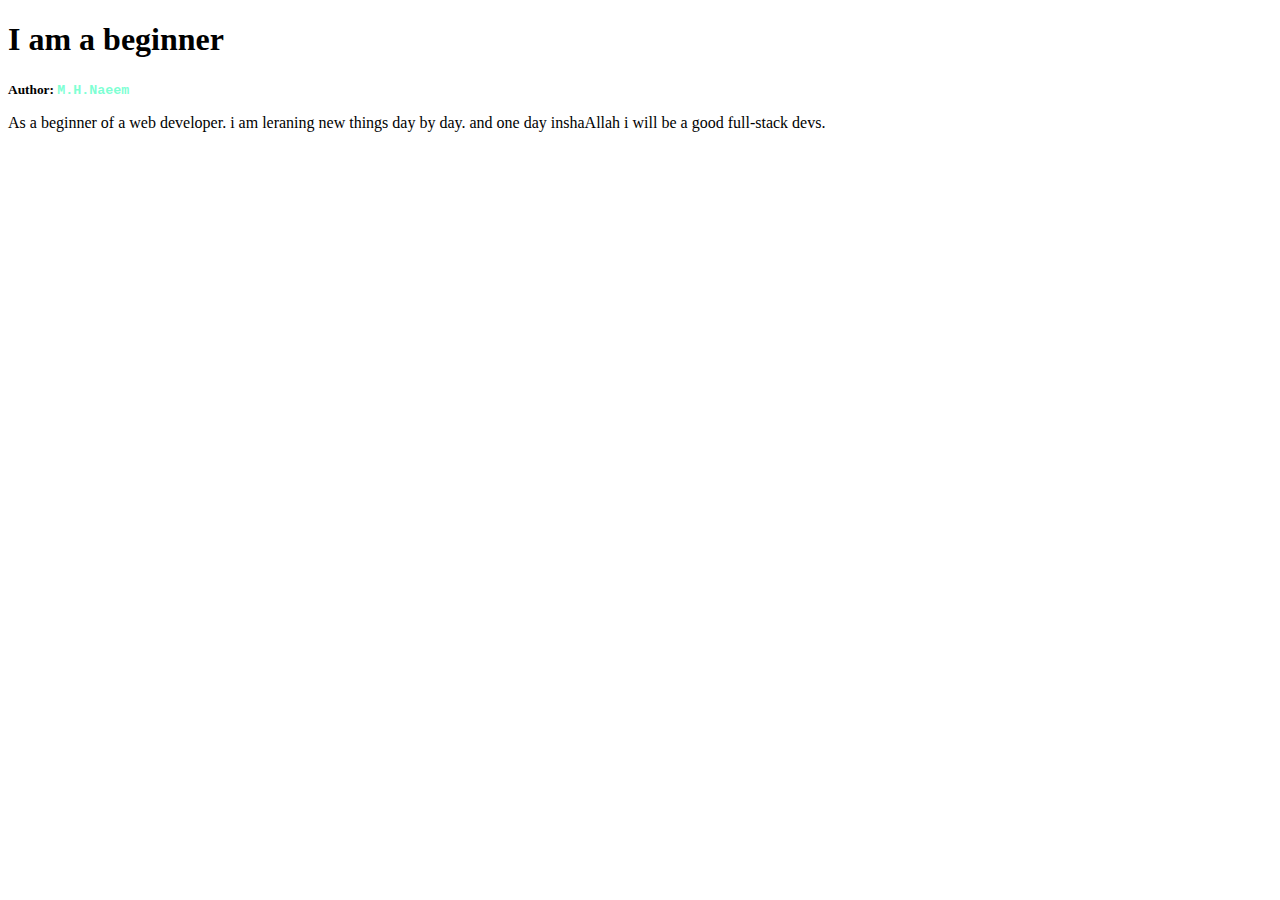
==== index.html @ dc5c7ba7 "author name changes" ====
<!DOCTYPE html>
<html lang="en">
<head>
    <meta charset="UTF-8">
    <meta name="viewport" content="width=device-width, initial-scale=1.0">
    <title>My second github repository</title>
    <link rel="stylesheet" href="style-0.css">
</head>
<body>
    <h1>I am a beginner</h1>
   <small> <strong>Author:</strong> <span class="author-name"><strong>M.H.Naeem</strong></span></small>
    <p>As a beginner of a web developer. i am leraning new things day by day. and one day inshaAllah i will be a good full-stack devs.</p>
</body>
</html>
---- style-0.css ----
.author-name{
    color: aquamarine;
    font-family: 'Courier New', Courier, monospace;
}
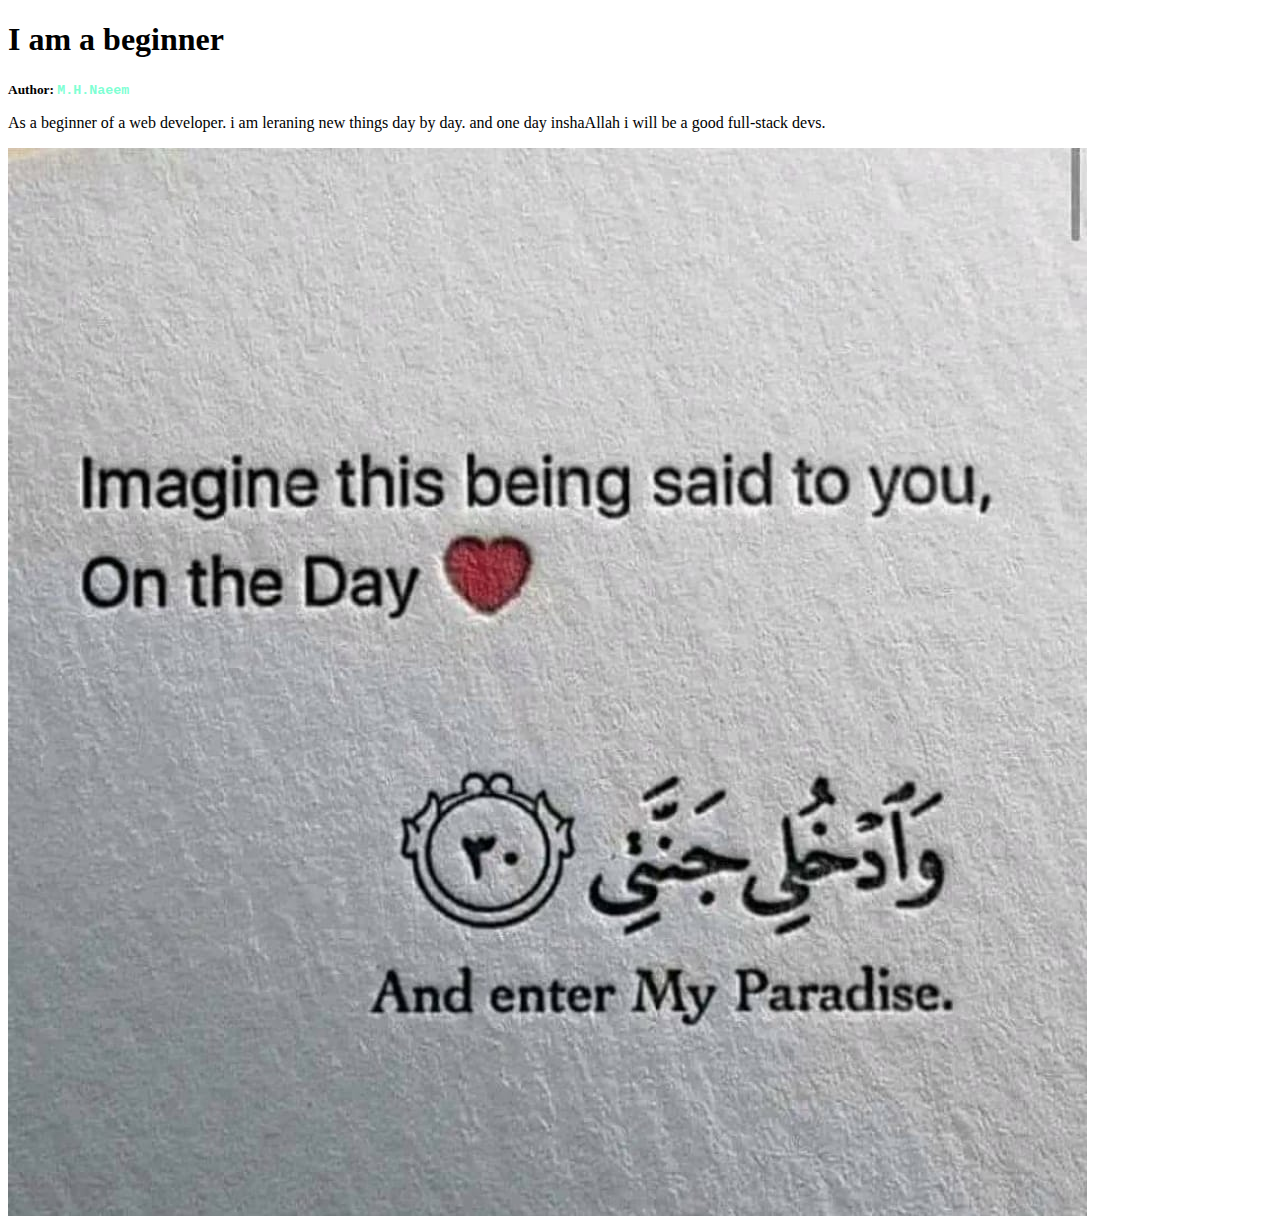
==== commit 468eb7c6: "verse-photo-added" ====
--- a/index.html
+++ b/index.html
@@ -10,5 +10,6 @@
     <h1>I am a beginner</h1>
    <small> <strong>Author:</strong> <span class="author-name"><strong>M.H.Naeem</strong></span></small>
     <p>As a beginner of a web developer. i am leraning new things day by day. and one day inshaAllah i will be a good full-stack devs.</p>
+    <img src="VERSE_n.jpg" alt="">
 </body>
 </html>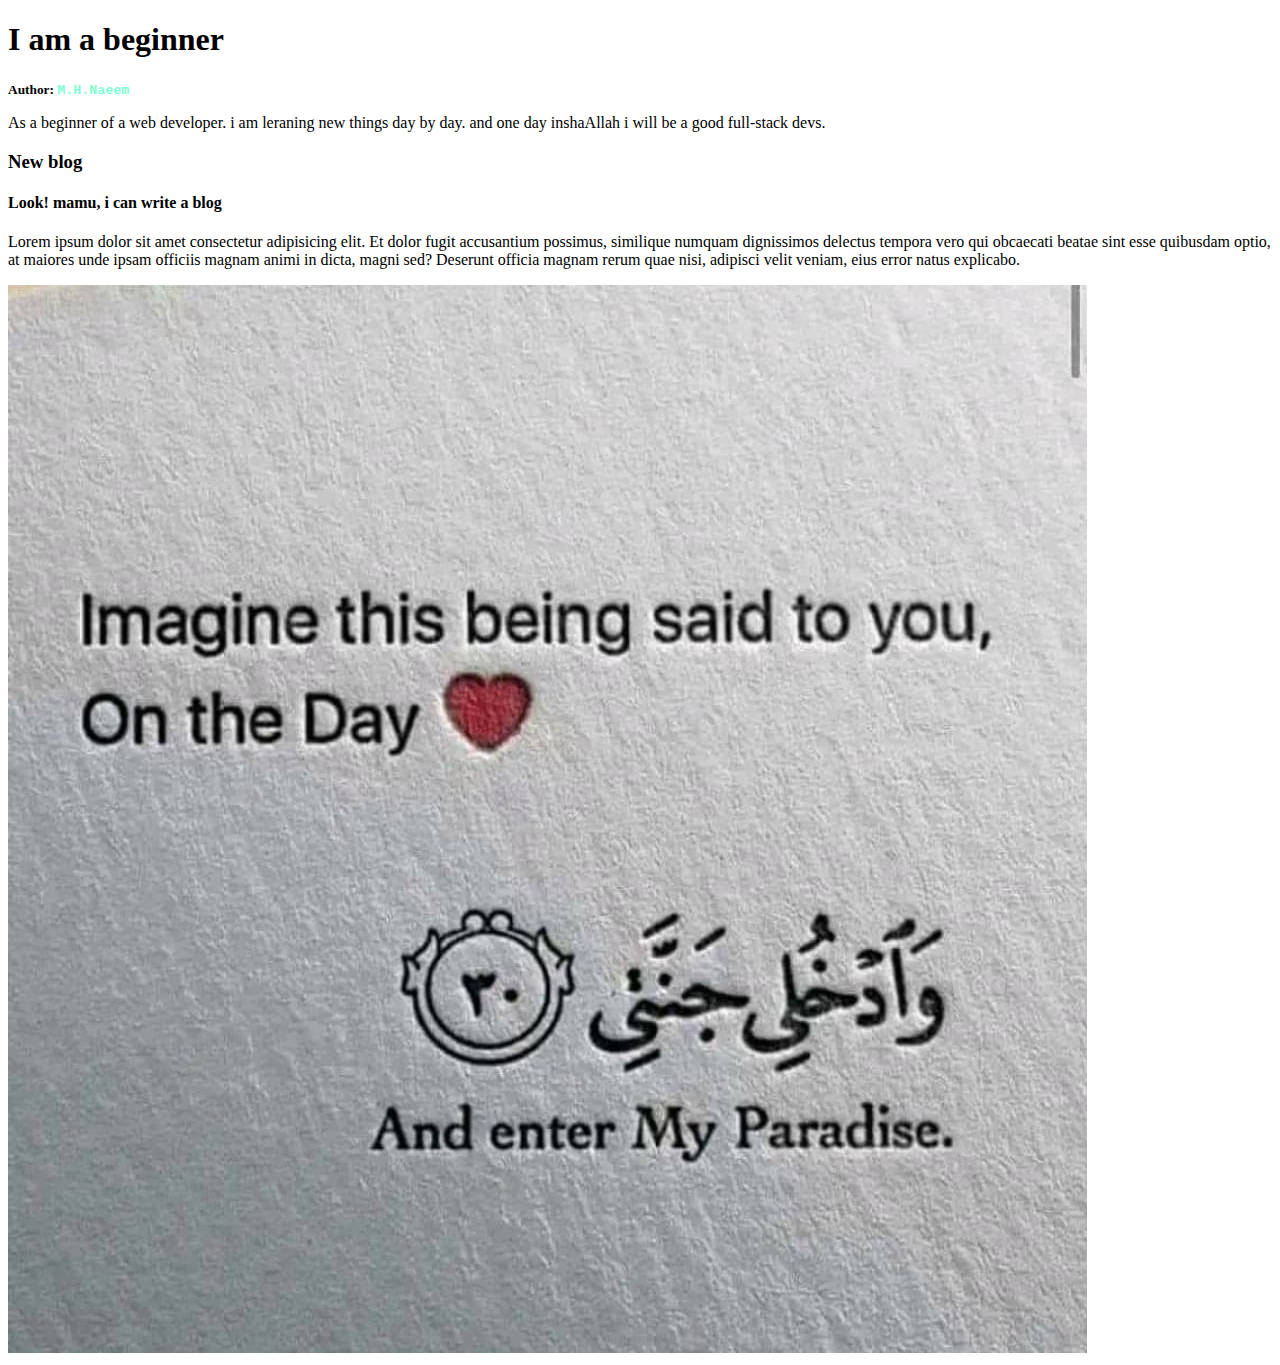
==== commit a01faac2: "new blog added" ====
--- a/index.html
+++ b/index.html
@@ -10,6 +10,11 @@
     <h1>I am a beginner</h1>
    <small> <strong>Author:</strong> <span class="author-name"><strong>M.H.Naeem</strong></span></small>
     <p>As a beginner of a web developer. i am leraning new things day by day. and one day inshaAllah i will be a good full-stack devs.</p>
+    <div>
+        <h3>New blog</h3>
+        <h4>Look! mamu, i can write a blog</h4>
+        <p>Lorem ipsum dolor sit amet consectetur adipisicing elit. Et dolor fugit accusantium possimus, similique numquam dignissimos delectus tempora vero qui obcaecati beatae sint esse quibusdam optio, at maiores unde ipsam officiis magnam animi in dicta, magni sed? Deserunt officia magnam rerum quae nisi, adipisci velit veniam, eius error natus explicabo.</p>
+    </div>
     <img src="VERSE_n.jpg" alt="">
 </body>
 </html>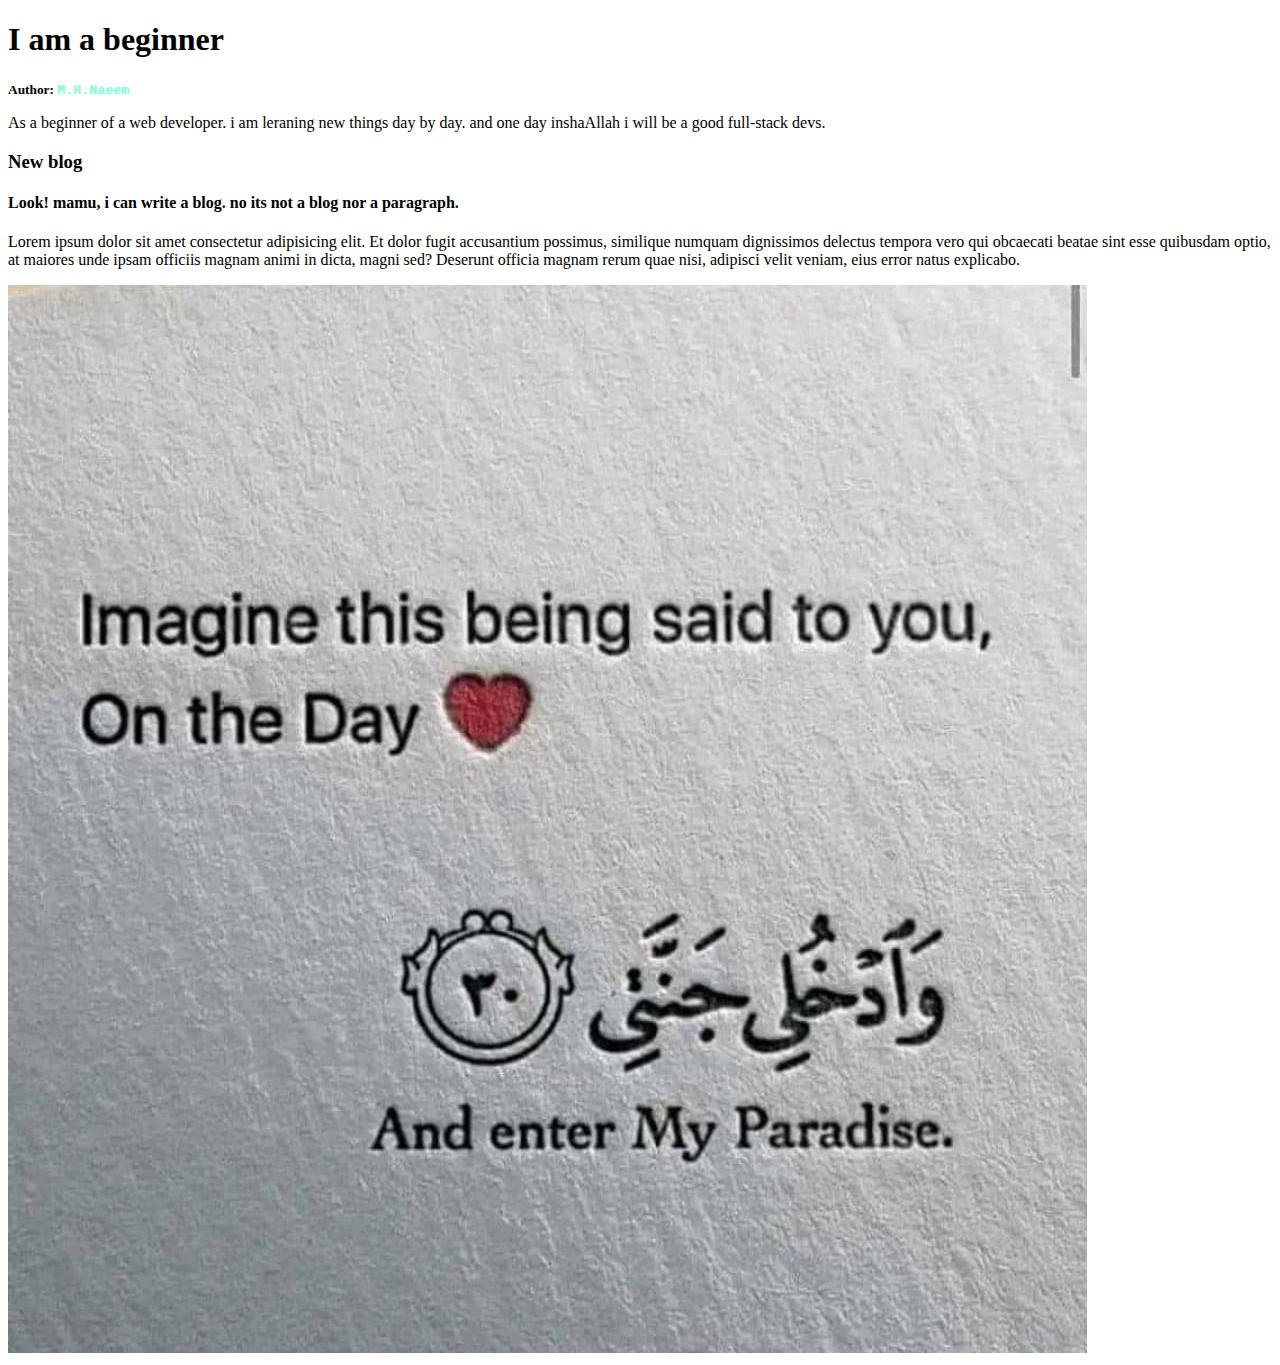
==== commit bfbe085e: "it's a paragraph" ====
--- a/index.html
+++ b/index.html
@@ -12,7 +12,7 @@
     <p>As a beginner of a web developer. i am leraning new things day by day. and one day inshaAllah i will be a good full-stack devs.</p>
     <div>
         <h3>New blog</h3>
-        <h4>Look! mamu, i can write a blog</h4>
+        <h4>Look! mamu, i can write a blog. no its not a blog nor a paragraph.</h4>
         <p>Lorem ipsum dolor sit amet consectetur adipisicing elit. Et dolor fugit accusantium possimus, similique numquam dignissimos delectus tempora vero qui obcaecati beatae sint esse quibusdam optio, at maiores unde ipsam officiis magnam animi in dicta, magni sed? Deserunt officia magnam rerum quae nisi, adipisci velit veniam, eius error natus explicabo.</p>
     </div>
     <img src="VERSE_n.jpg" alt="">
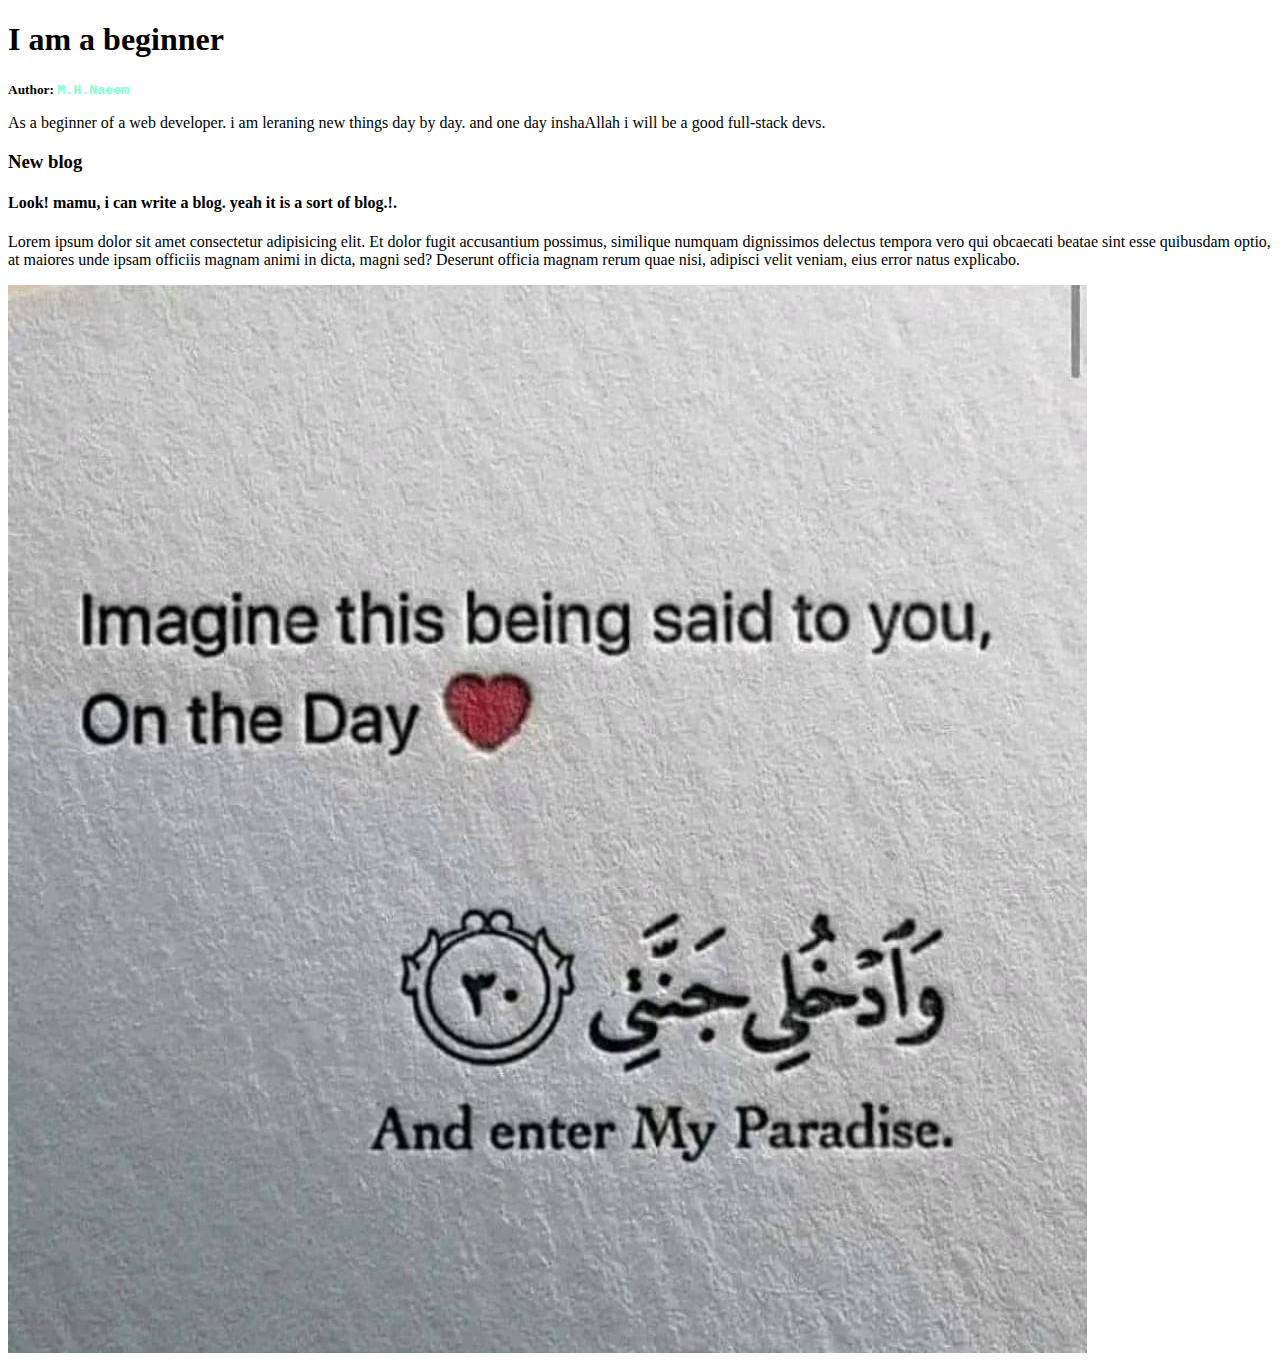
==== commit 313d6ee5: "it's a sort of blog" ====
--- a/index.html
+++ b/index.html
@@ -12,7 +12,7 @@
     <p>As a beginner of a web developer. i am leraning new things day by day. and one day inshaAllah i will be a good full-stack devs.</p>
     <div>
         <h3>New blog</h3>
-        <h4>Look! mamu, i can write a blog. no its not a blog nor a paragraph.</h4>
+        <h4>Look! mamu, i can write a blog. yeah it is a sort of blog.!.</h4>
         <p>Lorem ipsum dolor sit amet consectetur adipisicing elit. Et dolor fugit accusantium possimus, similique numquam dignissimos delectus tempora vero qui obcaecati beatae sint esse quibusdam optio, at maiores unde ipsam officiis magnam animi in dicta, magni sed? Deserunt officia magnam rerum quae nisi, adipisci velit veniam, eius error natus explicabo.</p>
     </div>
     <img src="VERSE_n.jpg" alt="">
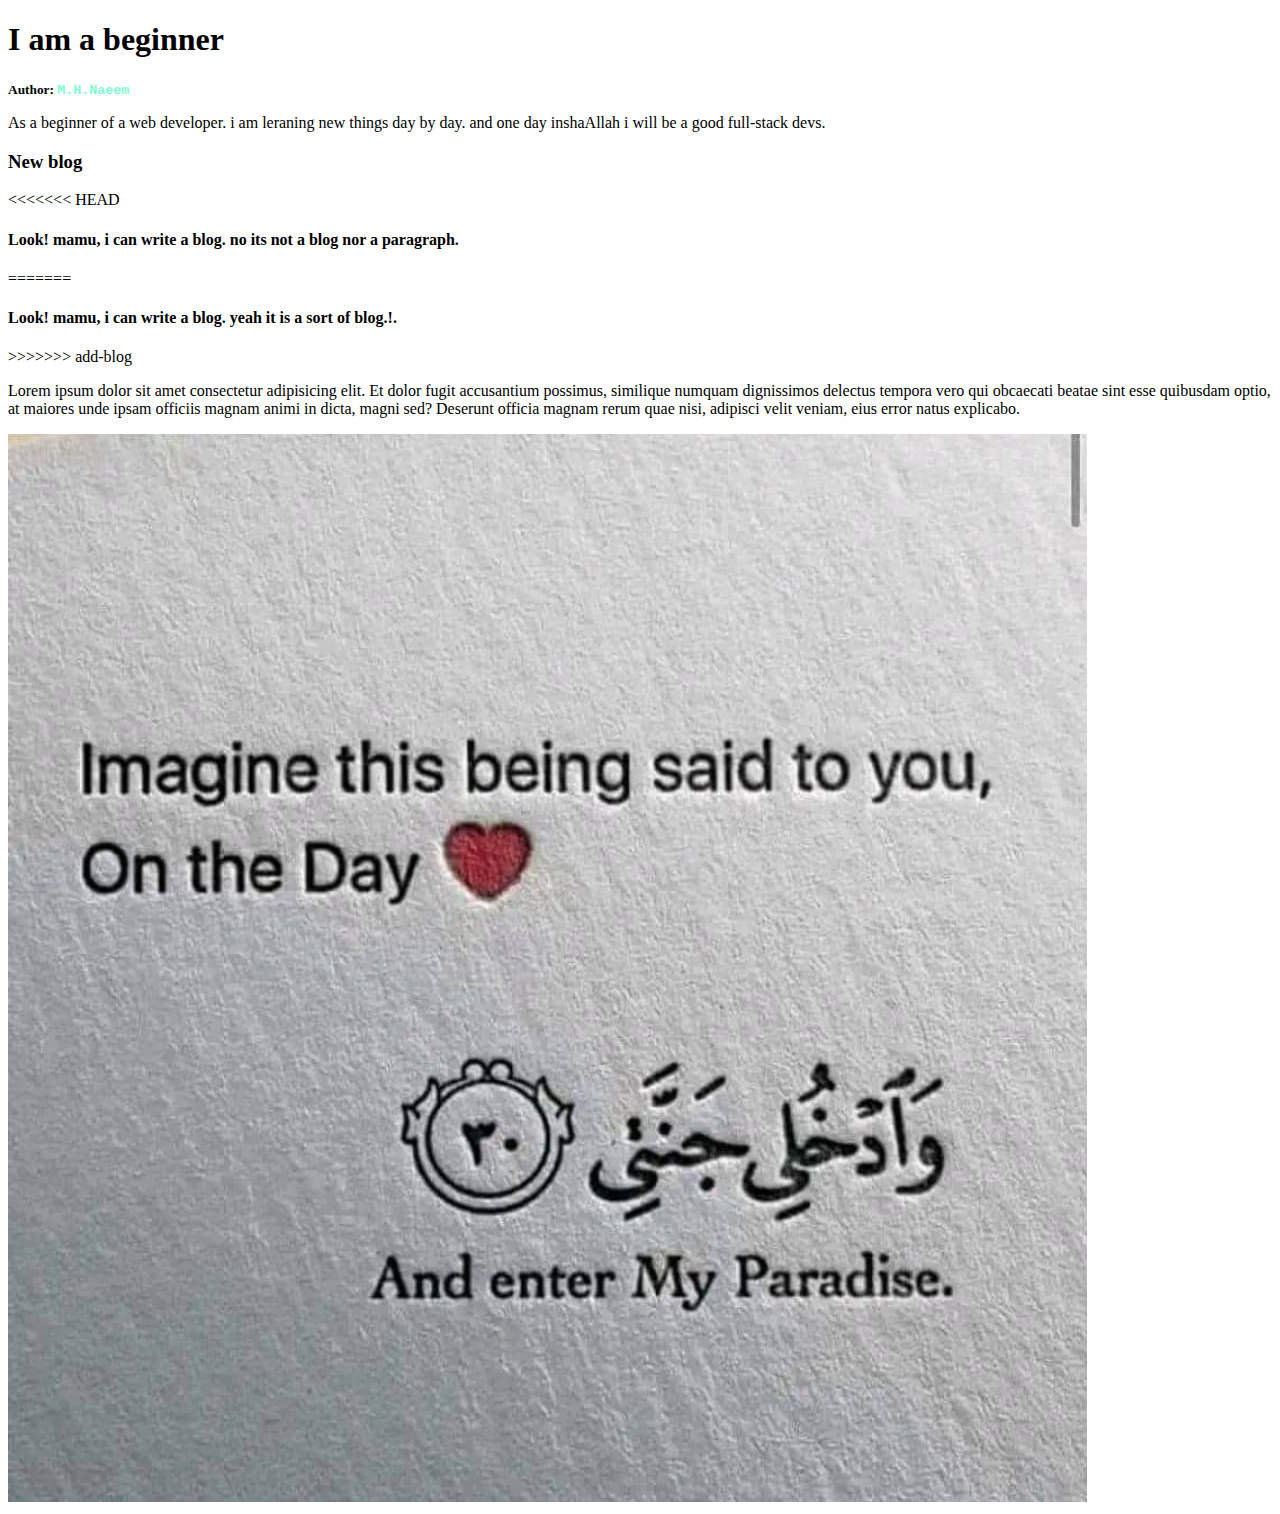
==== commit 570ac18f: "conflict resloved" ====
--- a/index.html
+++ b/index.html
@@ -12,7 +12,11 @@
     <p>As a beginner of a web developer. i am leraning new things day by day. and one day inshaAllah i will be a good full-stack devs.</p>
     <div>
         <h3>New blog</h3>
+<<<<<<< HEAD
+        <h4>Look! mamu, i can write a blog. no its not a blog nor a paragraph.</h4>
+=======
         <h4>Look! mamu, i can write a blog. yeah it is a sort of blog.!.</h4>
+>>>>>>> add-blog
         <p>Lorem ipsum dolor sit amet consectetur adipisicing elit. Et dolor fugit accusantium possimus, similique numquam dignissimos delectus tempora vero qui obcaecati beatae sint esse quibusdam optio, at maiores unde ipsam officiis magnam animi in dicta, magni sed? Deserunt officia magnam rerum quae nisi, adipisci velit veniam, eius error natus explicabo.</p>
     </div>
     <img src="VERSE_n.jpg" alt="">
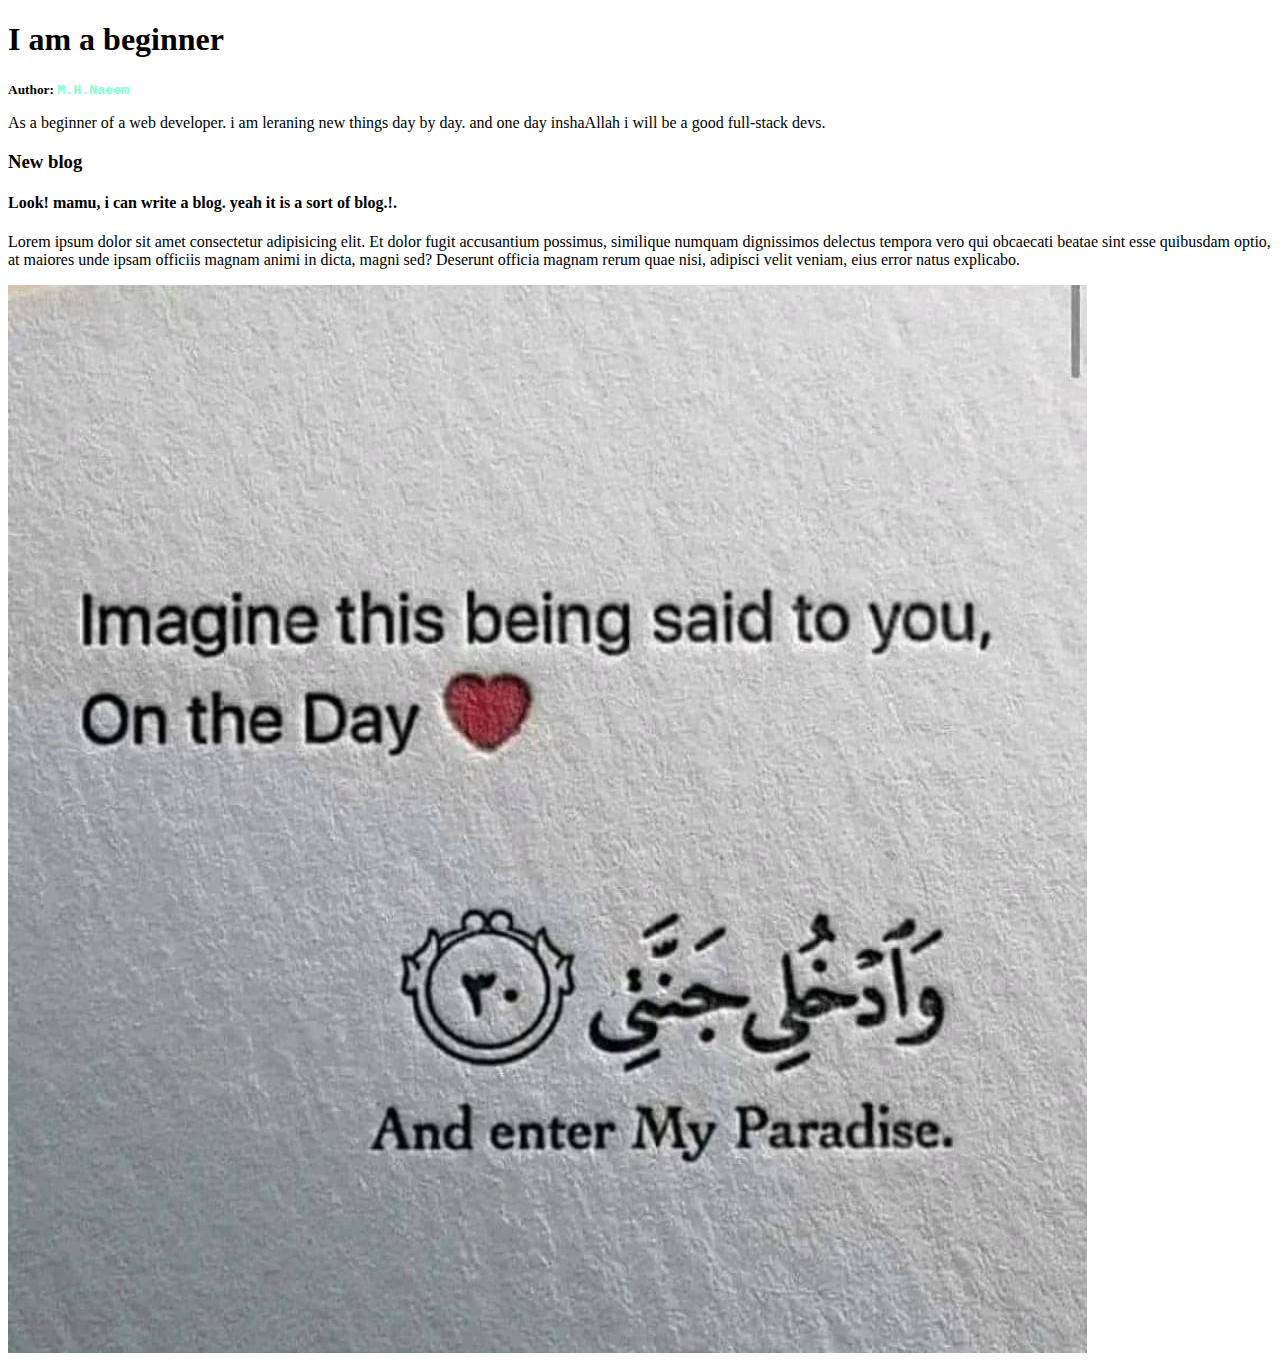
==== commit f7006d59: "confict resolved." ====
--- a/index.html
+++ b/index.html
@@ -12,11 +12,7 @@
     <p>As a beginner of a web developer. i am leraning new things day by day. and one day inshaAllah i will be a good full-stack devs.</p>
     <div>
         <h3>New blog</h3>
-<<<<<<< HEAD
-        <h4>Look! mamu, i can write a blog. no its not a blog nor a paragraph.</h4>
-=======
         <h4>Look! mamu, i can write a blog. yeah it is a sort of blog.!.</h4>
->>>>>>> add-blog
         <p>Lorem ipsum dolor sit amet consectetur adipisicing elit. Et dolor fugit accusantium possimus, similique numquam dignissimos delectus tempora vero qui obcaecati beatae sint esse quibusdam optio, at maiores unde ipsam officiis magnam animi in dicta, magni sed? Deserunt officia magnam rerum quae nisi, adipisci velit veniam, eius error natus explicabo.</p>
     </div>
     <img src="VERSE_n.jpg" alt="">
